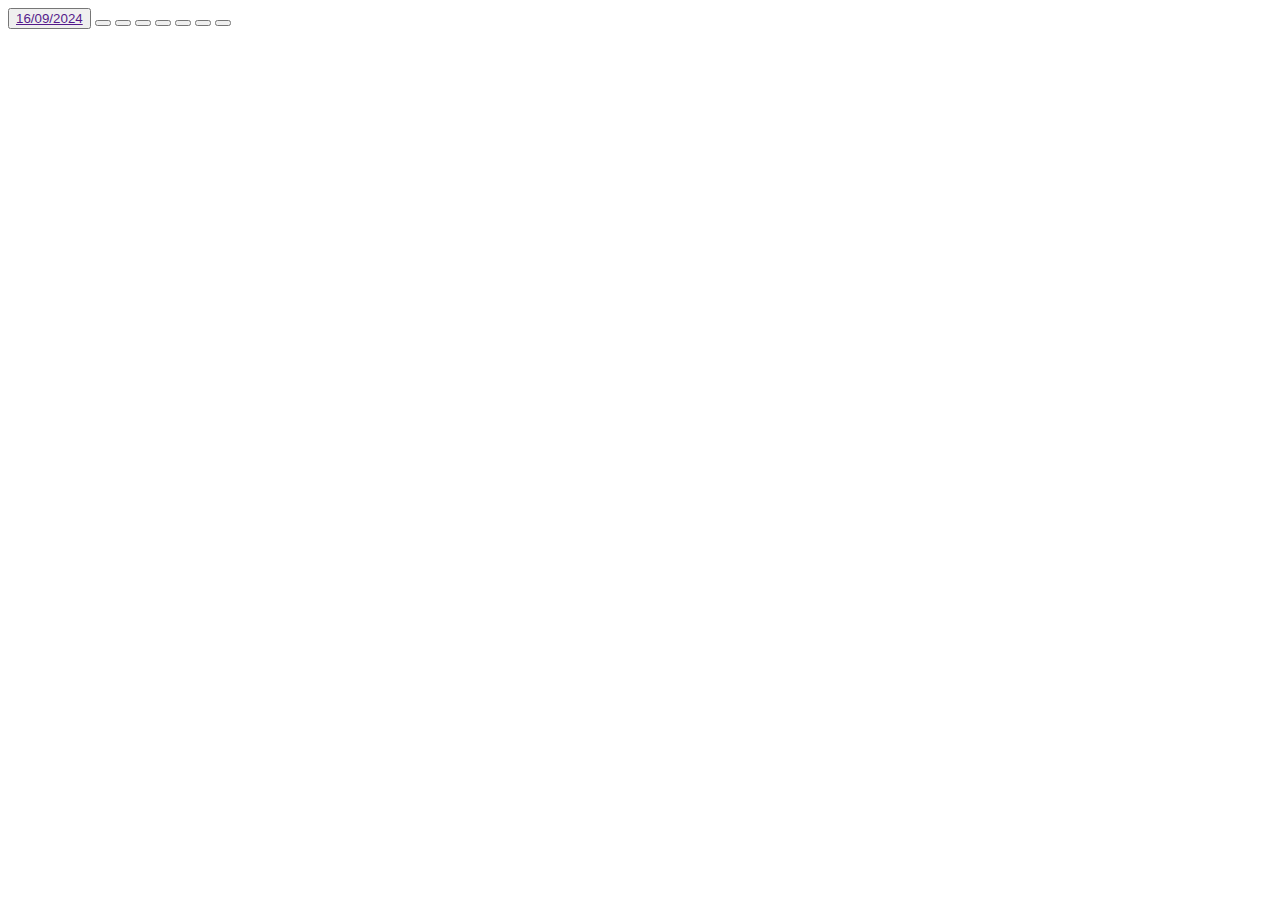
==== entregables.html @ fb90fa42 "cree readme y html principal" ====
<!DOCTYPE html>
<html lang="es">
<head>
    <meta charset="UTF-8">
    <meta name="viewport" content="width=device-width, initial-scale=1.0">
    <title>Entregables</title>
</head>
<body>
    <button><a href="">16/09/2024</a></button>
    <button><a href=""></a></button>
    <button><a href=""></a></button>
    <button><a href=""></a></button>
    <button><a href=""></a></button>
    <button><a href=""></a></button>
    <button><a href=""></a></button>
    <button><a href=""></a></button>
</body>
</html>
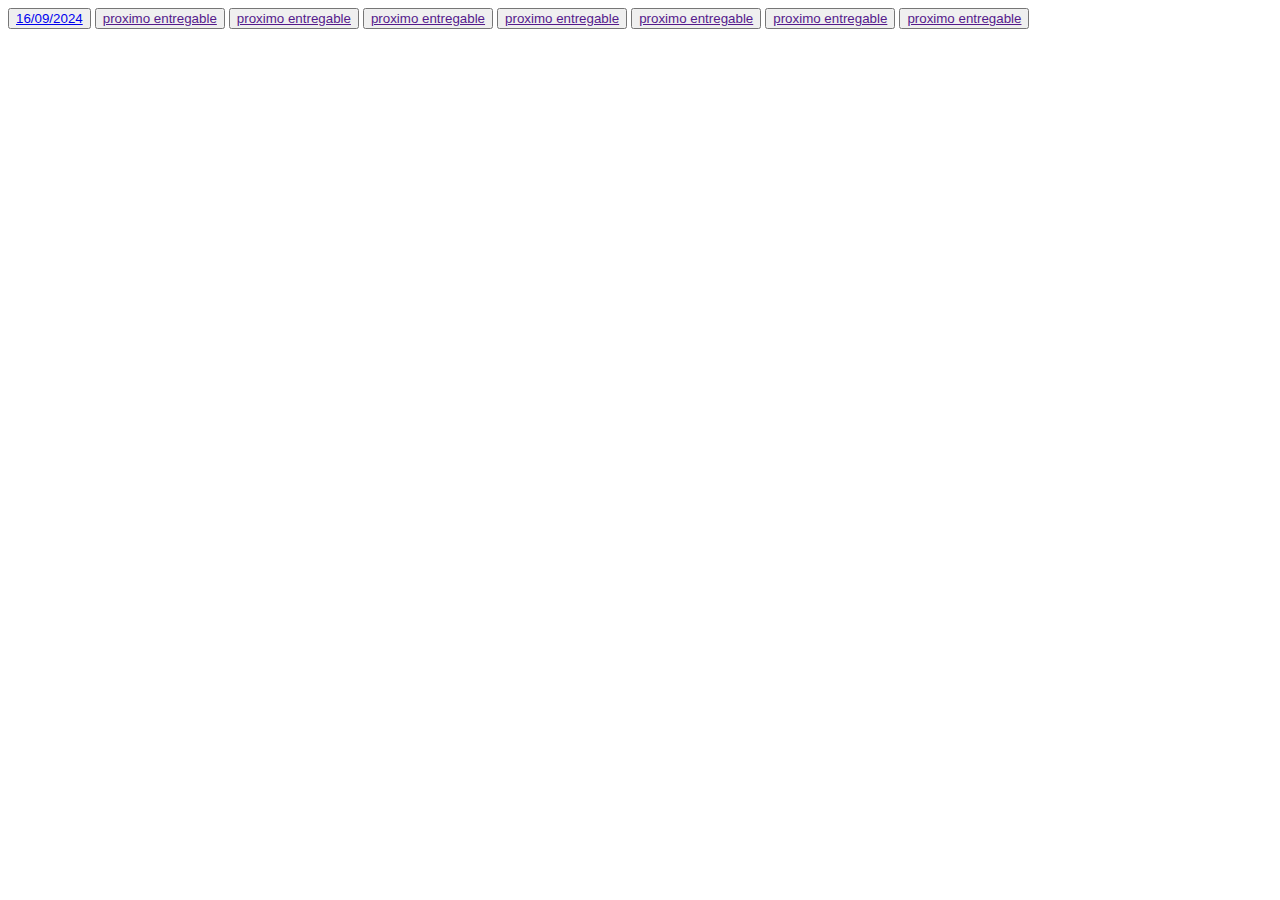
==== commit afff9e96: "enlazo el boton con fecha 16/09/2024 con el index.html del trabajo propiamente dicho" ====
--- a/entregables.html
+++ b/entregables.html
@@ -6,13 +6,13 @@
     <title>Entregables</title>
 </head>
 <body>
-    <button><a href="">16/09/2024</a></button>
-    <button><a href=""></a></button>
-    <button><a href=""></a></button>
-    <button><a href=""></a></button>
-    <button><a href=""></a></button>
-    <button><a href=""></a></button>
-    <button><a href=""></a></button>
-    <button><a href=""></a></button>
+    <button><a href="./API/index.html">16/09/2024</a></button>
+    <button><a href="">proximo entregable</a></button>
+    <button><a href="">proximo entregable</a></button>
+    <button><a href="">proximo entregable</a></button>
+    <button><a href="">proximo entregable</a></button>
+    <button><a href="">proximo entregable</a></button>
+    <button><a href="">proximo entregable</a></button>
+    <button><a href="">proximo entregable</a></button>
 </body>
 </html>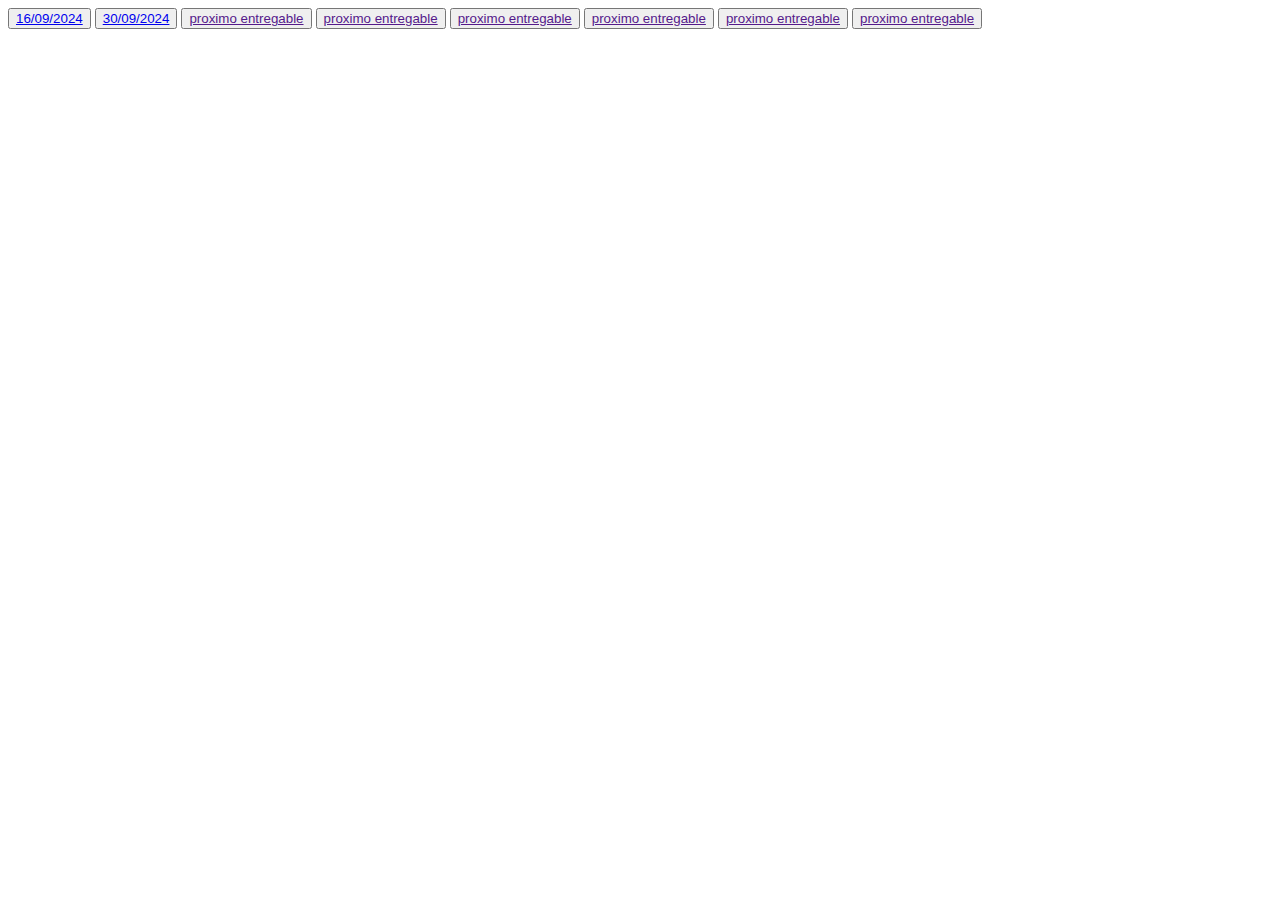
==== commit e71e00a7: "realice la carpeta REGISTRO AUTOMOTOR donde esta los TS correspondientes" ====
--- a/entregables.html
+++ b/entregables.html
@@ -7,7 +7,7 @@
 </head>
 <body>
     <button><a href="./API/index.html">16/09/2024</a></button>
-    <button><a href="">proximo entregable</a></button>
+    <button><a href="./REGISTRO_AUTOMOTOR/">30/09/2024</a></button>
     <button><a href="">proximo entregable</a></button>
     <button><a href="">proximo entregable</a></button>
     <button><a href="">proximo entregable</a></button>
